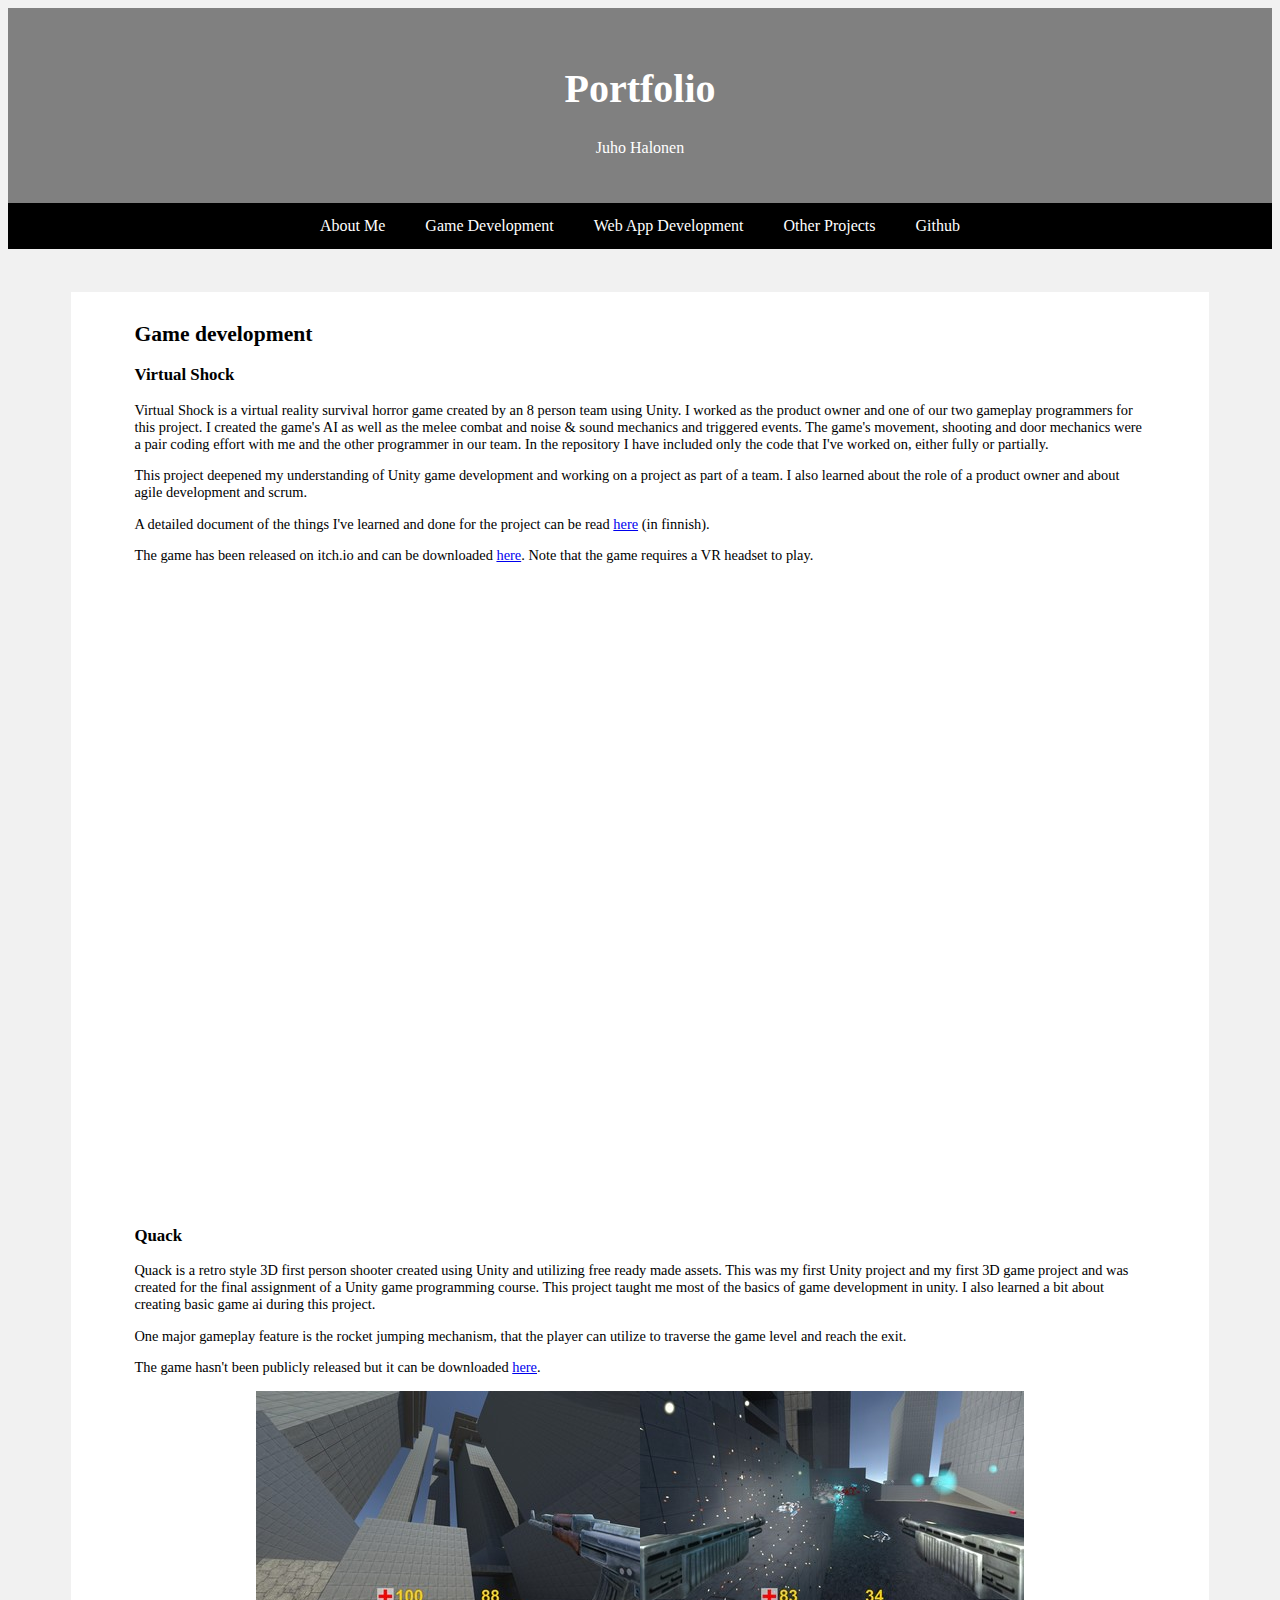
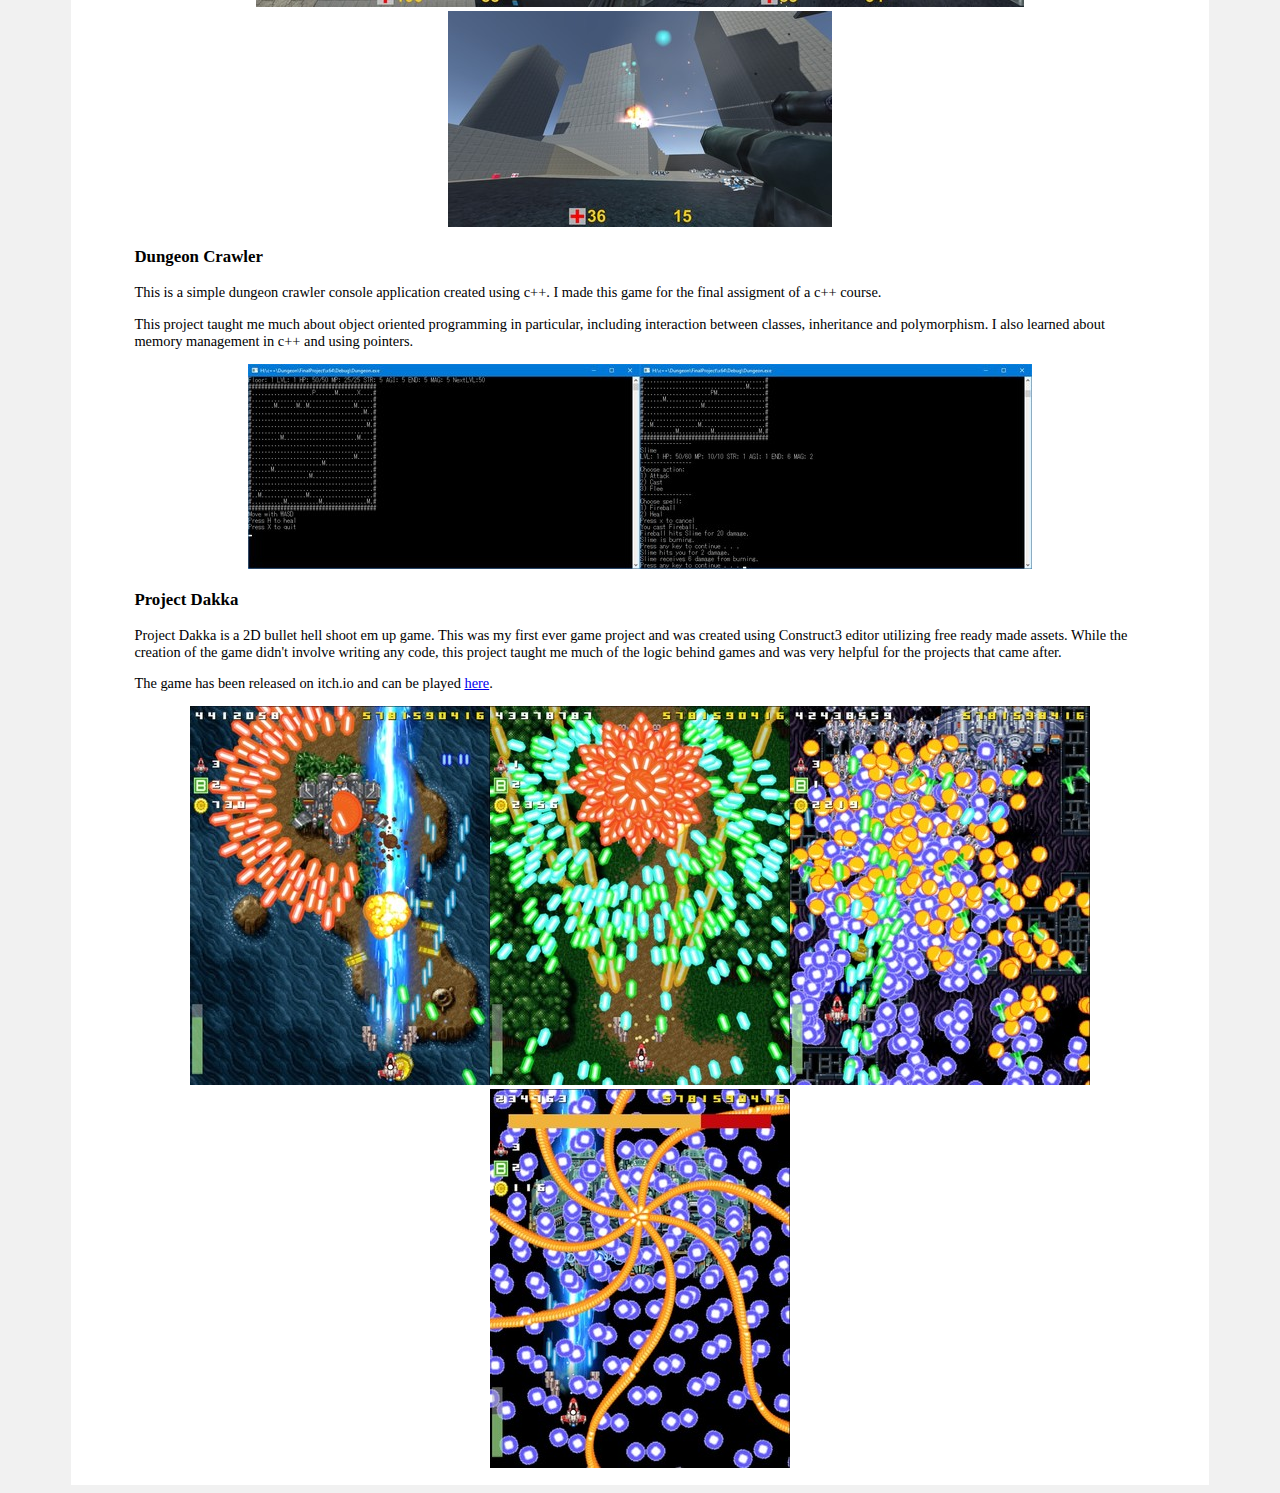
==== games.html @ 8a50b43c "eka versio sivusta" ====
<!DOCTYPE html>
<html lang="en">
    <head>
        <title>Portfolio - Juho Halonen</title>
        <meta charset="UTF-8">
        <meta name="viewport" content="width=device-width, initial-scale=1">
        <link rel="stylesheet" href="style.css">
        <link href="lightbox2-master/dist/css/lightbox.css" rel="stylesheet">
    </head>
    
    <body>
        <div class="container">
            <div class="header">
                <h1>Portfolio</h1>
                <p>Juho Halonen</p>
            </div>
            <div class="navbar">
                <a href="index.html">About Me</a>
                <a href="#.html">Game Development</a>
                <a href="web.html">Web App Development</a>
                <a href="other.html">Other Projects</a>
                <a href="https://github.com/Jualhalo/SchoolProjects"target="_blank" rel="noopener noreferrer">Github</a>
            </div>
            <div class ="content">
                <h2>Game development</h2>
                <h3>Virtual Shock</h3>
                <p>Virtual Shock is a virtual reality survival horror game created by an 8 person team using Unity. 
                    I worked as the product owner and one of our two gameplay programmers for this project. I created the game's AI as well as the melee combat and noise & sound mechanics and triggered events. 
                    The game's movement, shooting and door mechanics were a pair coding effort with me and the other programmer in our team. 
                    In the repository I have included only the code that I've worked on, either fully or partially.</p>
                    <p>This project deepened my understanding of Unity game development and working on a project as part of a team. I also learned about the role of a product owner and about
                        agile development and scrum.
                    </p>
                    <p>A detailed document of the things I've learned and done for the project can be read <a href ="pdf/TC7_Portfolio_HalonenJuho.pdf" target="_blank" rel="noopener noreferrer">here</a> (in finnish).</p>
                    <p>The game has been released on itch.io and can be downloaded <a href="https://teamtbd.itch.io/vrshock"target="_blank" rel="noopener noreferrer">here</a>. 
                        Note that the game requires a VR headset to play.</p>                  
                <div class="videos">
                    <iframe width="560" height="315" src="https://www.youtube.com/embed/7p8n1kbl5mw" title="YouTube video player" 
                    frameborder="0" allow="accelerometer; autoplay; clipboard-write; encrypted-media; gyroscope; picture-in-picture" allowfullscreen></iframe>
                    <iframe width="560" height="315" src="https://www.youtube.com/embed/LQ9-9AB50HY" title="YouTube video player" 
                    frameborder="0" allow="accelerometer; autoplay; clipboard-write; encrypted-media; gyroscope; picture-in-picture" allowfullscreen></iframe>
                </div>                   
                <h3>Quack</h3>
                <p>Quack is a retro style 3D first person shooter created using Unity and utilizing free ready made assets. 
                    This was my first Unity project and my first 3D game project and was created for the final assignment of a Unity game programming course. 
                    This project taught me most of the basics of game development in unity.
                    I also learned a bit about creating basic game ai during this project.
                <p>One major gameplay feature is the rocket jumping mechanism, that the player can utilize to traverse the game level and reach the exit.</p>
                    The game hasn't been publicly released but it can be downloaded 
                    <a href="https://drive.google.com/file/d/1FilXNHvu-ZBtiImjt5MnD97-AQvSZan4/view?usp=sharing"
                    target="_blank" rel="noopener noreferrer">
                        here</a>.</p>
                <div class="screens">
                    <a href="img/quack1.jpg" data-lightbox="screens" data-title="Quack screenshot 1"><img src="img/quack1_thumb.jpg" alt="q_screenshot1"></a>
                    <a href="img/quack2.jpg" data-lightbox="screens" data-title="Quack screenshot 2"><img src="img/quack2_thumb.jpg" alt="q_screenshot2"></a>
                    <a href="img/quack3.jpg" data-lightbox="screens" data-title="Quack screenshot 3"><img src="img/quack3_thumb.jpg" alt="q_screenshot3"></a>
                </div>
                <h3>Dungeon Crawler</h3>
                <p>This is a simple dungeon crawler console application created using c++. I made this game for the final assigment of a c++ course.</p> 
                <p>This project taught me much about object oriented programming in particular, including interaction between classes, inheritance and polymorphism. 
                    I also learned about memory management in c++ and using pointers.</p>
                <div class="screens">
                    <div class="screens">
                        <a href="img/dung1.jpg" data-lightbox="screens" data-title="Dungeon Crawler screenshot 1"><img src="img/dung1_thumb.jpg" alt="dc_screenshot1"></a>
                        <a href="img/dung2.jpg" data-lightbox="screens" data-title="Dungeon Crawler screenshot 2"><img src="img/dung2_thumb.jpg" alt="dc_screenshot1"></a>
                    </div>
                </div>
                <h3>Project Dakka</h3>
                <p>Project Dakka is a 2D bullet hell shoot em up game. This was my first ever game project and was created using Construct3 editor utilizing free ready made assets. 
                    While the creation of the game didn't involve writing any code, this project taught me much of the logic behind games
                    and was very helpful for the projects that came after.</p>
                <p>The game has been released on itch.io and can be played <a href="https://dakkaj.itch.io/project-dakka"target="_blank" rel="noopener noreferrer">here</a>.
                </p>               
                <div class="screens">
                    <a href="img/dakka1.jpg" data-lightbox="screens" data-title="Project Dakka screenshot 1"><img src="img/dakka1_thumb.jpg" alt="pd_screenshot1"></a>
                    <a href="img/dakka2.jpg" data-lightbox="screens" data-title="Project Dakka screenshot 2"><img src="img/dakka2_thumb.jpg" alt="pd_screenshot2"></a>
                    <a href="img/dakka3.jpg" data-lightbox="screens" data-title="Project Dakka screenshot 3"><img src="img/dakka3_thumb.jpg" alt="pd_screenshot3"></a>
                    <a href="img/dakka4.jpg" data-lightbox="screens" data-title="Project Dakka screenshot 4"><img src="img/dakka4_thumb.jpg" alt="pd_screenshot4"></a>
                </div>
            </div>
        </div>       
        <script src="lightbox2-master/dist/js/lightbox-plus-jquery.js"></script>  
    </body>
</html>
---- style.css ----
body {
    background-color:#f1f1f1;
}

.container {
    height: 100%;
    /*
    display:grid;
    grid-gap:5px;
    grid-template-columns: repeat(12, 1fr);
        grid-template-rows: 120px auto 20px;
        grid-template-areas: 
            "h h h h h h h h h h h h"
            "h h h h h h h h h h h h"
            "n n n n n n n n n n n n"
            "n n n n n n n n n n n n"
            ". . c c c c c c c c . ."
            ". . c c c c c c c c . ."
            ". . c c c c c c c c . ."
            ". . c c c c c c c c . ."
            ". . c c c c c c c c . ."
            ". . c c c c c c c c . ."
            ". . c c c c c c c c . ."*/
}

.header {
    grid-area: h;
    padding: 30px;
    text-align: center;
    background-color: grey;
    color: white;
}
.header h1 {
    font-size: 40px;
  }
.navbar {
    grid-area: n;
    overflow:hidden;
    background-color: black;    
    display: flex;
    flex-direction: row;
    justify-content: center;
    align-items: center;
}
.navbar a {
    text-align: center;
    color: white;
    padding: 14px 20px;
    text-decoration: none;
}
.navbar a:hover {
    background-color: #ddd; 
    color: black; 
}
.content {
    width: 65%;
    margin: auto;
    margin-top: 3em;
    background-color: white;
    padding-top: 1%;
    padding-bottom: 1%;
    padding-left: 5%;
    padding-right: 5%;
    text-align: left;
    font-size: 1em;
    color:black;
    grid-area: c;
}
.videos {
    max-width: 100%;
    height: auto;
    margin-left: auto;
    margin-right: auto;
    display:flex;
    flex:1;
    justify-content: center;
}
.screens {
    max-width: 100%;
    height: auto;
    margin-left: auto;
    margin-right: auto;
    display:flex;
    flex:1;
    justify-content: center;
}
@media all and (max-width: 1750px) {
    .content {
        padding-left: 5%;
        padding-right: 5%;
        font-size: 1em;
    }
    .screens {
        flex-wrap: wrap;
    }
    .videos {
        flex-wrap: wrap;
    }
}
@media all and (max-width: 1400px) {
    .content {
    font-size: 0.9em;
    width: 80%;
    }
    .screens {
        align-items: center;
    }
    .videos {
        align-items: center;
    }   
}
@media all and (max-width: 1200px) {  
    .content {
    padding-left: 2.5%;
    padding-right: 2.5%;
    font-size: 0.8em;
    width: 85%;
    }
}
@media all and (max-width: 1000px) {
    .content {
        width: 90%;
    }   
}
@media all and (max-width: 800px) {
    .content {
        width: 95%;
    }
    .navbar {
        flex-direction: column;
    }
    .content {
        padding-left: 0%;
        padding-right: 0%;
        font-size: 0.6em;
    }
}
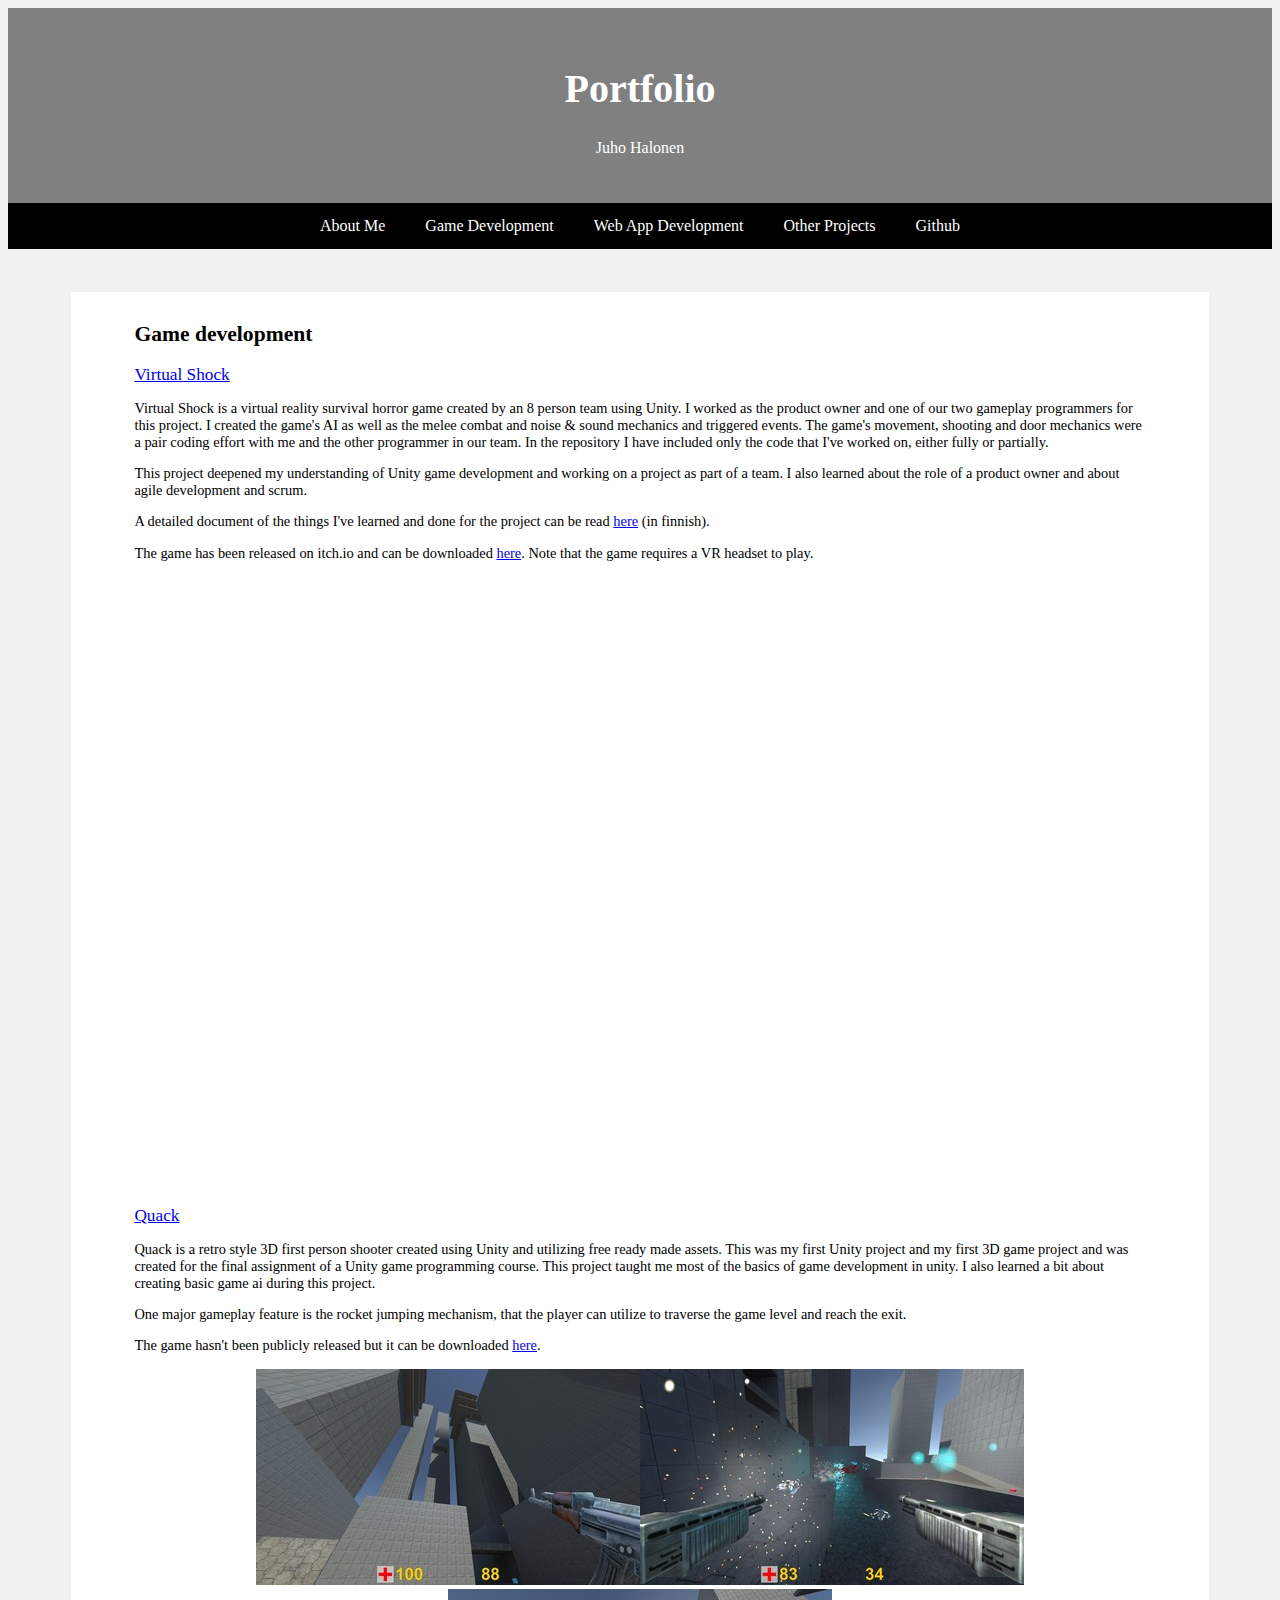
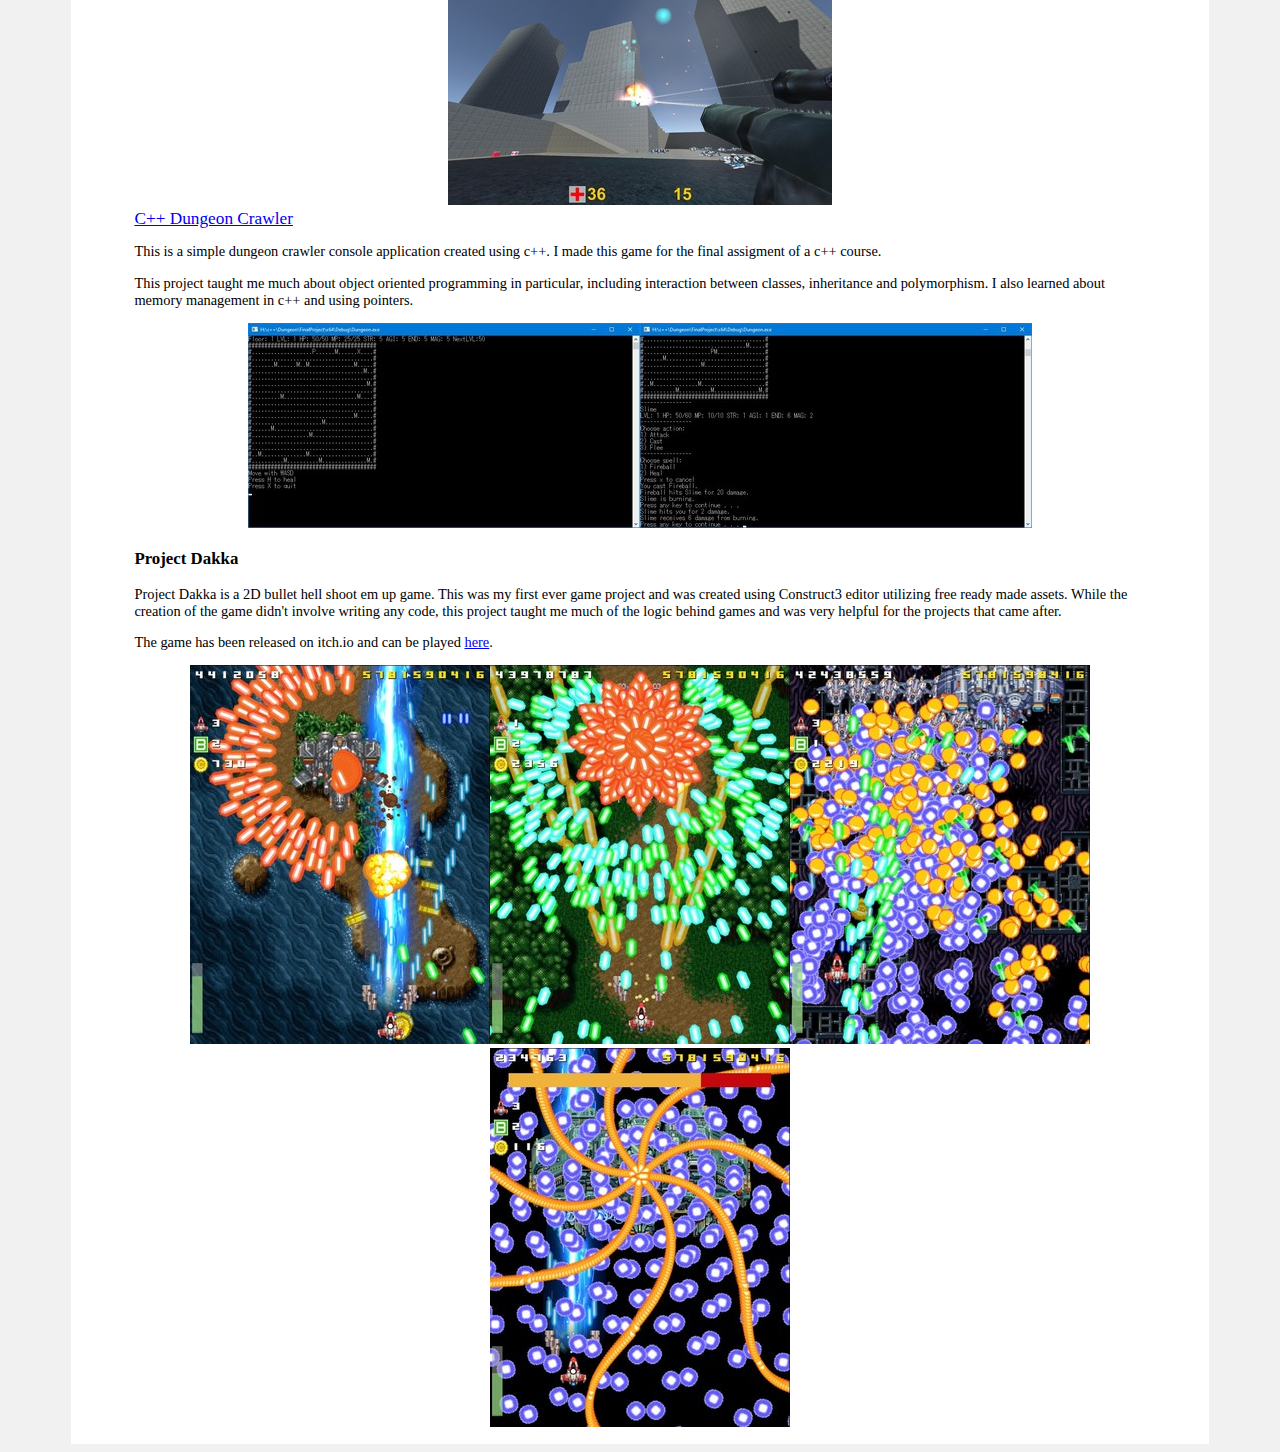
==== commit 55fbbc96: "update stuff with links" ====
--- a/games.html
+++ b/games.html
@@ -19,11 +19,11 @@
                 <a href="#.html">Game Development</a>
                 <a href="web.html">Web App Development</a>
                 <a href="other.html">Other Projects</a>
-                <a href="https://github.com/Jualhalo/SchoolProjects"target="_blank" rel="noopener noreferrer">Github</a>
+                <a href="https://github.com/Jualhalo/"target="_blank" rel="noopener noreferrer">Github</a>
             </div>
             <div class ="content">
                 <h2>Game development</h2>
-                <h3>Virtual Shock</h3>
+                <a href="https://github.com/Jualhalo/VirtualShock"target="_blank" rel="noopener noreferrer" class="projectLink">Virtual Shock</a>
                 <p>Virtual Shock is a virtual reality survival horror game created by an 8 person team using Unity. 
                     I worked as the product owner and one of our two gameplay programmers for this project. I created the game's AI as well as the melee combat and noise & sound mechanics and triggered events. 
                     The game's movement, shooting and door mechanics were a pair coding effort with me and the other programmer in our team. 
@@ -40,7 +40,7 @@
                     <iframe width="560" height="315" src="https://www.youtube.com/embed/LQ9-9AB50HY" title="YouTube video player" 
                     frameborder="0" allow="accelerometer; autoplay; clipboard-write; encrypted-media; gyroscope; picture-in-picture" allowfullscreen></iframe>
                 </div>                   
-                <h3>Quack</h3>
+                <a href="https://github.com/Jualhalo/quack"target="_blank" rel="noopener noreferrer" class="projectLink">Quack</a>
                 <p>Quack is a retro style 3D first person shooter created using Unity and utilizing free ready made assets. 
                     This was my first Unity project and my first 3D game project and was created for the final assignment of a Unity game programming course. 
                     This project taught me most of the basics of game development in unity.
@@ -55,7 +55,7 @@
                     <a href="img/quack2.jpg" data-lightbox="screens" data-title="Quack screenshot 2"><img src="img/quack2_thumb.jpg" alt="q_screenshot2"></a>
                     <a href="img/quack3.jpg" data-lightbox="screens" data-title="Quack screenshot 3"><img src="img/quack3_thumb.jpg" alt="q_screenshot3"></a>
                 </div>
-                <h3>Dungeon Crawler</h3>
+                <a href="https://github.com/Jualhalo/DungeonCrawler"target="_blank" rel="noopener noreferrer" class="projectLink">C++ Dungeon Crawler</a>
                 <p>This is a simple dungeon crawler console application created using c++. I made this game for the final assigment of a c++ course.</p> 
                 <p>This project taught me much about object oriented programming in particular, including interaction between classes, inheritance and polymorphism. 
                     I also learned about memory management in c++ and using pointers.</p>
--- a/style.css
+++ b/style.css
@@ -65,6 +65,9 @@
     font-size: 1em;
     color:black;
     grid-area: c;
+}
+.projectLink {
+    font-size: 1.2em;
 }
 .videos {
     max-width: 100%;
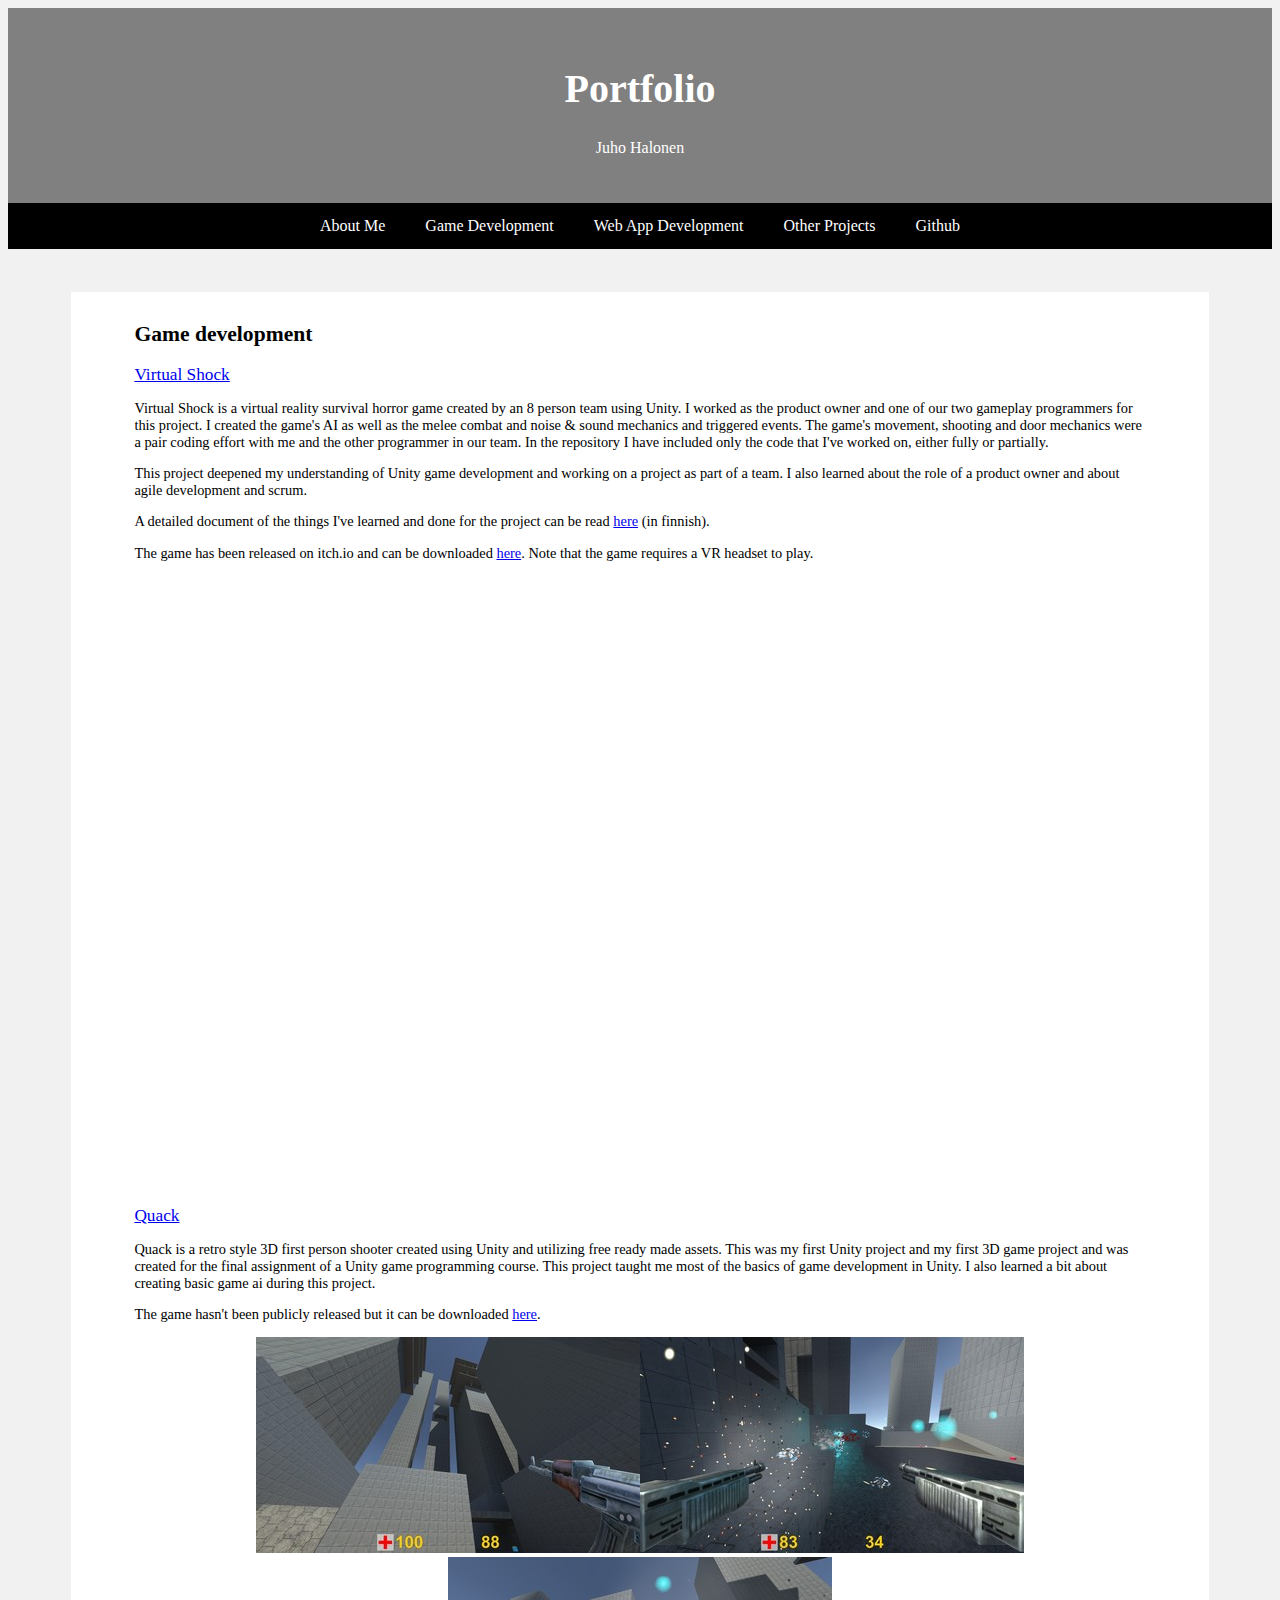
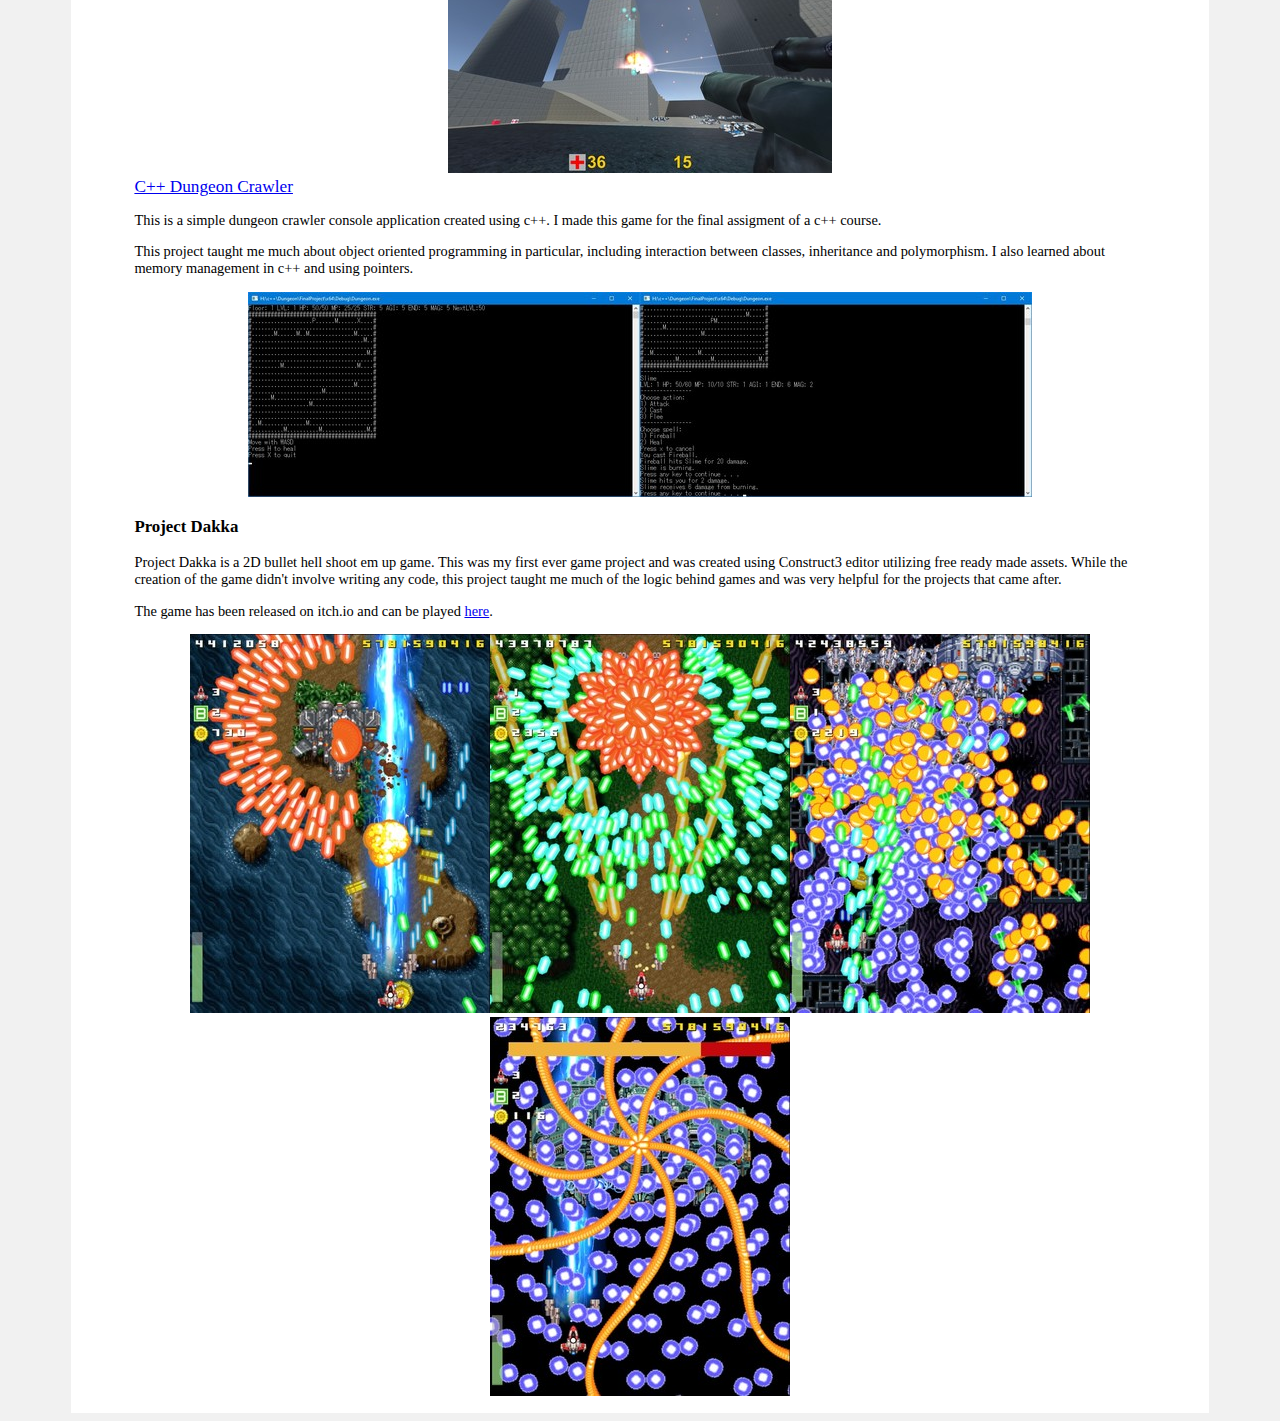
==== commit 4552d9e3: "edited text content" ====
--- a/games.html
+++ b/games.html
@@ -43,10 +43,9 @@
                 <a href="https://github.com/Jualhalo/quack"target="_blank" rel="noopener noreferrer" class="projectLink">Quack</a>
                 <p>Quack is a retro style 3D first person shooter created using Unity and utilizing free ready made assets. 
                     This was my first Unity project and my first 3D game project and was created for the final assignment of a Unity game programming course. 
-                    This project taught me most of the basics of game development in unity.
-                    I also learned a bit about creating basic game ai during this project.
-                <p>One major gameplay feature is the rocket jumping mechanism, that the player can utilize to traverse the game level and reach the exit.</p>
-                    The game hasn't been publicly released but it can be downloaded 
+                    This project taught me most of the basics of game development in Unity.
+                    I also learned a bit about creating basic game ai during this project.</p>
+                    <p>The game hasn't been publicly released but it can be downloaded 
                     <a href="https://drive.google.com/file/d/1FilXNHvu-ZBtiImjt5MnD97-AQvSZan4/view?usp=sharing"
                     target="_blank" rel="noopener noreferrer">
                         here</a>.</p>
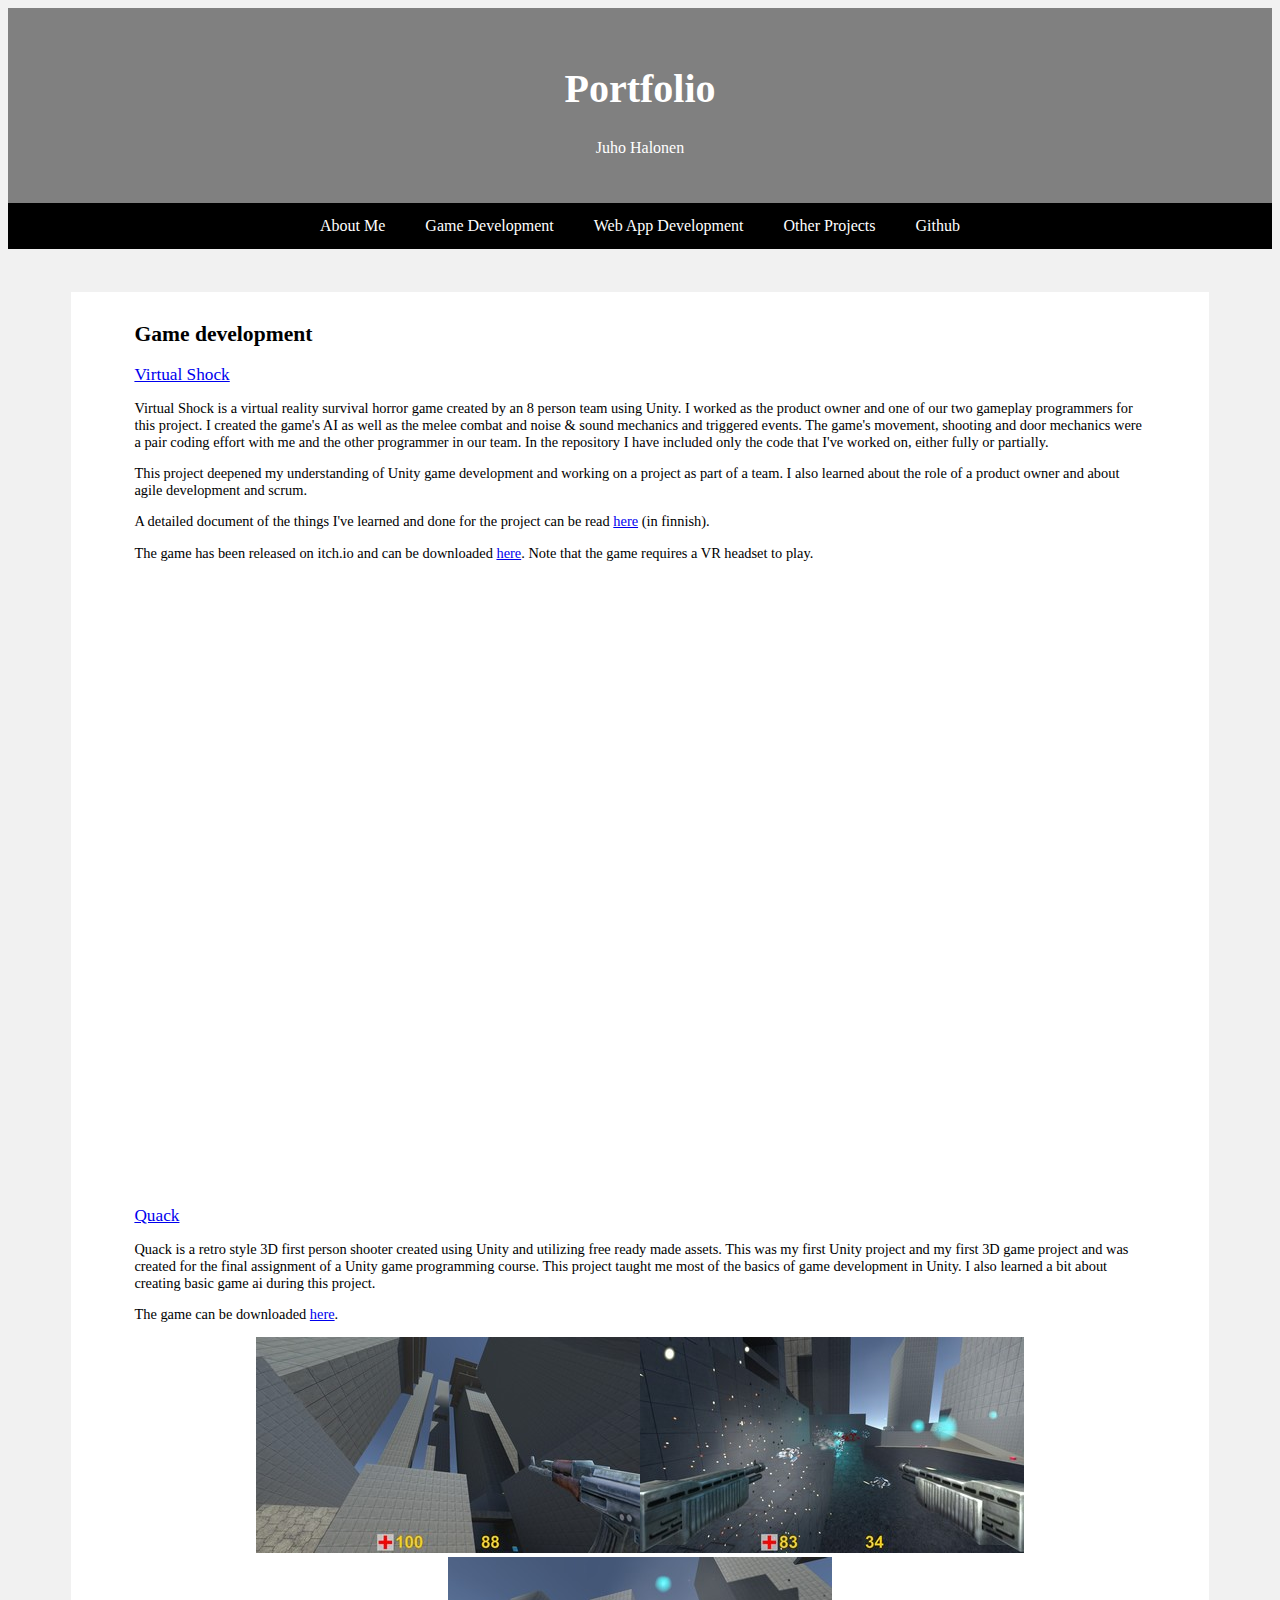
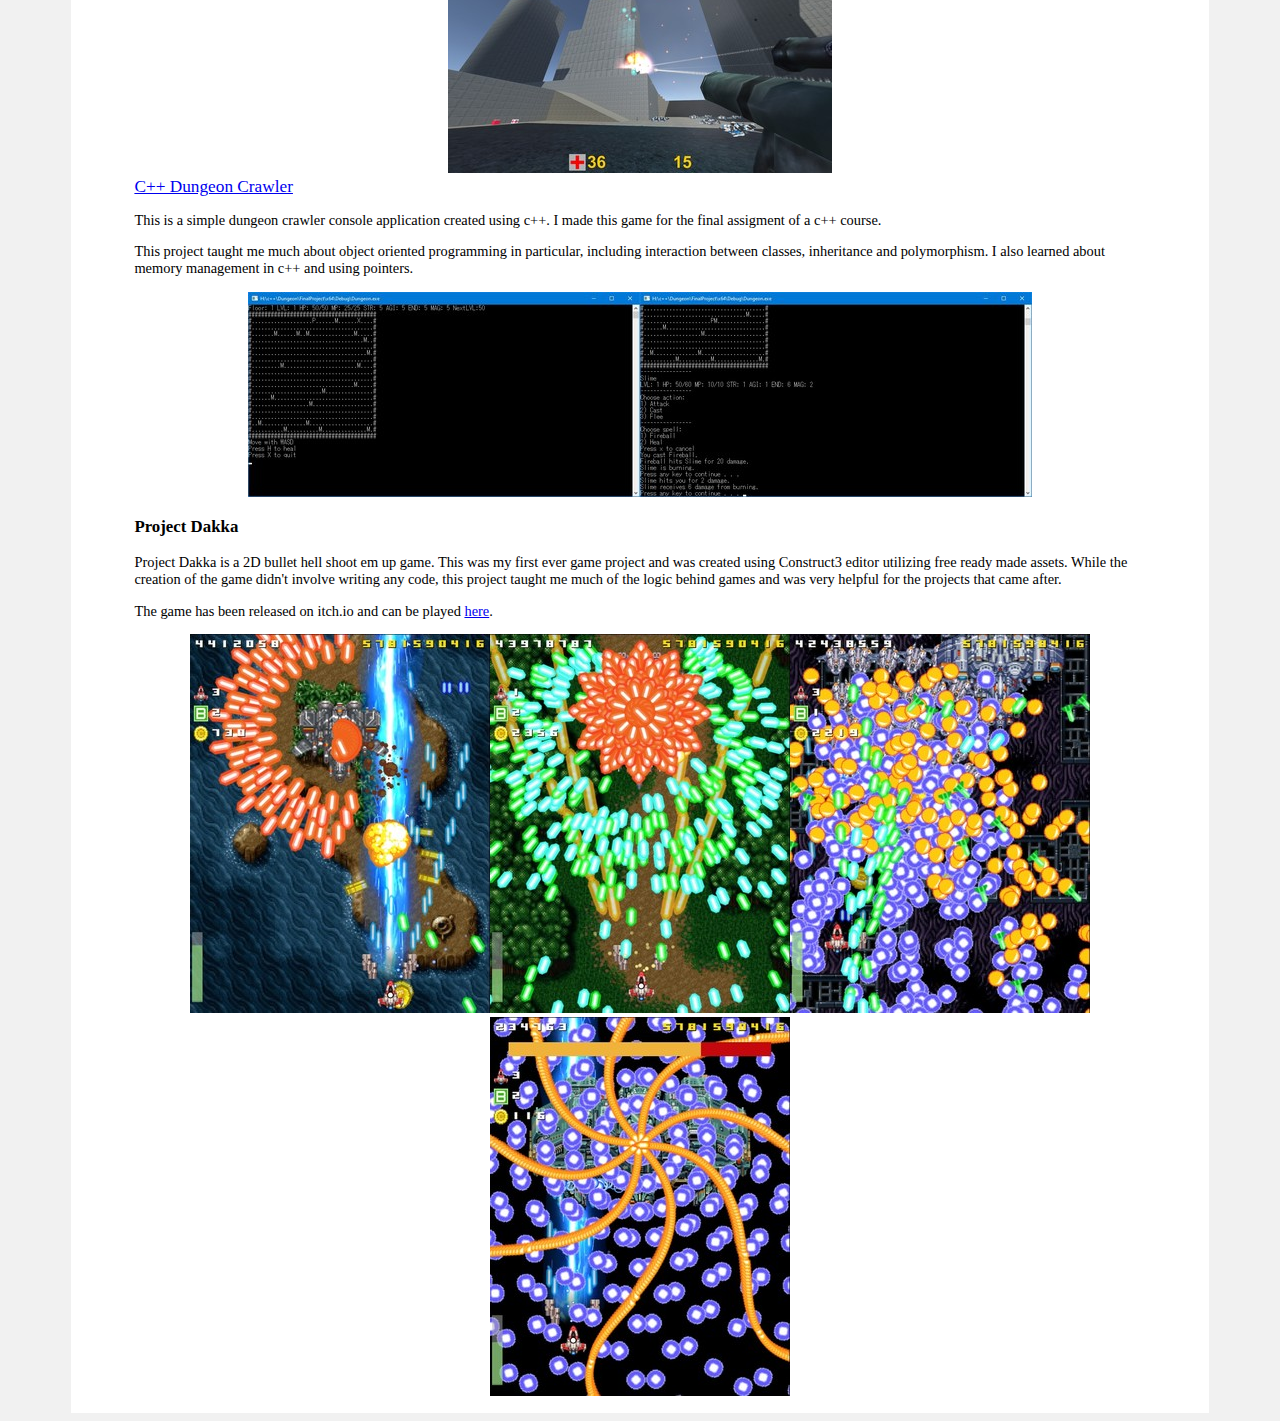
==== commit a1cfbcb3: "change text" ====
--- a/games.html
+++ b/games.html
@@ -45,7 +45,7 @@
                     This was my first Unity project and my first 3D game project and was created for the final assignment of a Unity game programming course. 
                     This project taught me most of the basics of game development in Unity.
                     I also learned a bit about creating basic game ai during this project.</p>
-                    <p>The game hasn't been publicly released but it can be downloaded 
+                    <p>The game can be downloaded 
                     <a href="https://drive.google.com/file/d/1FilXNHvu-ZBtiImjt5MnD97-AQvSZan4/view?usp=sharing"
                     target="_blank" rel="noopener noreferrer">
                         here</a>.</p>
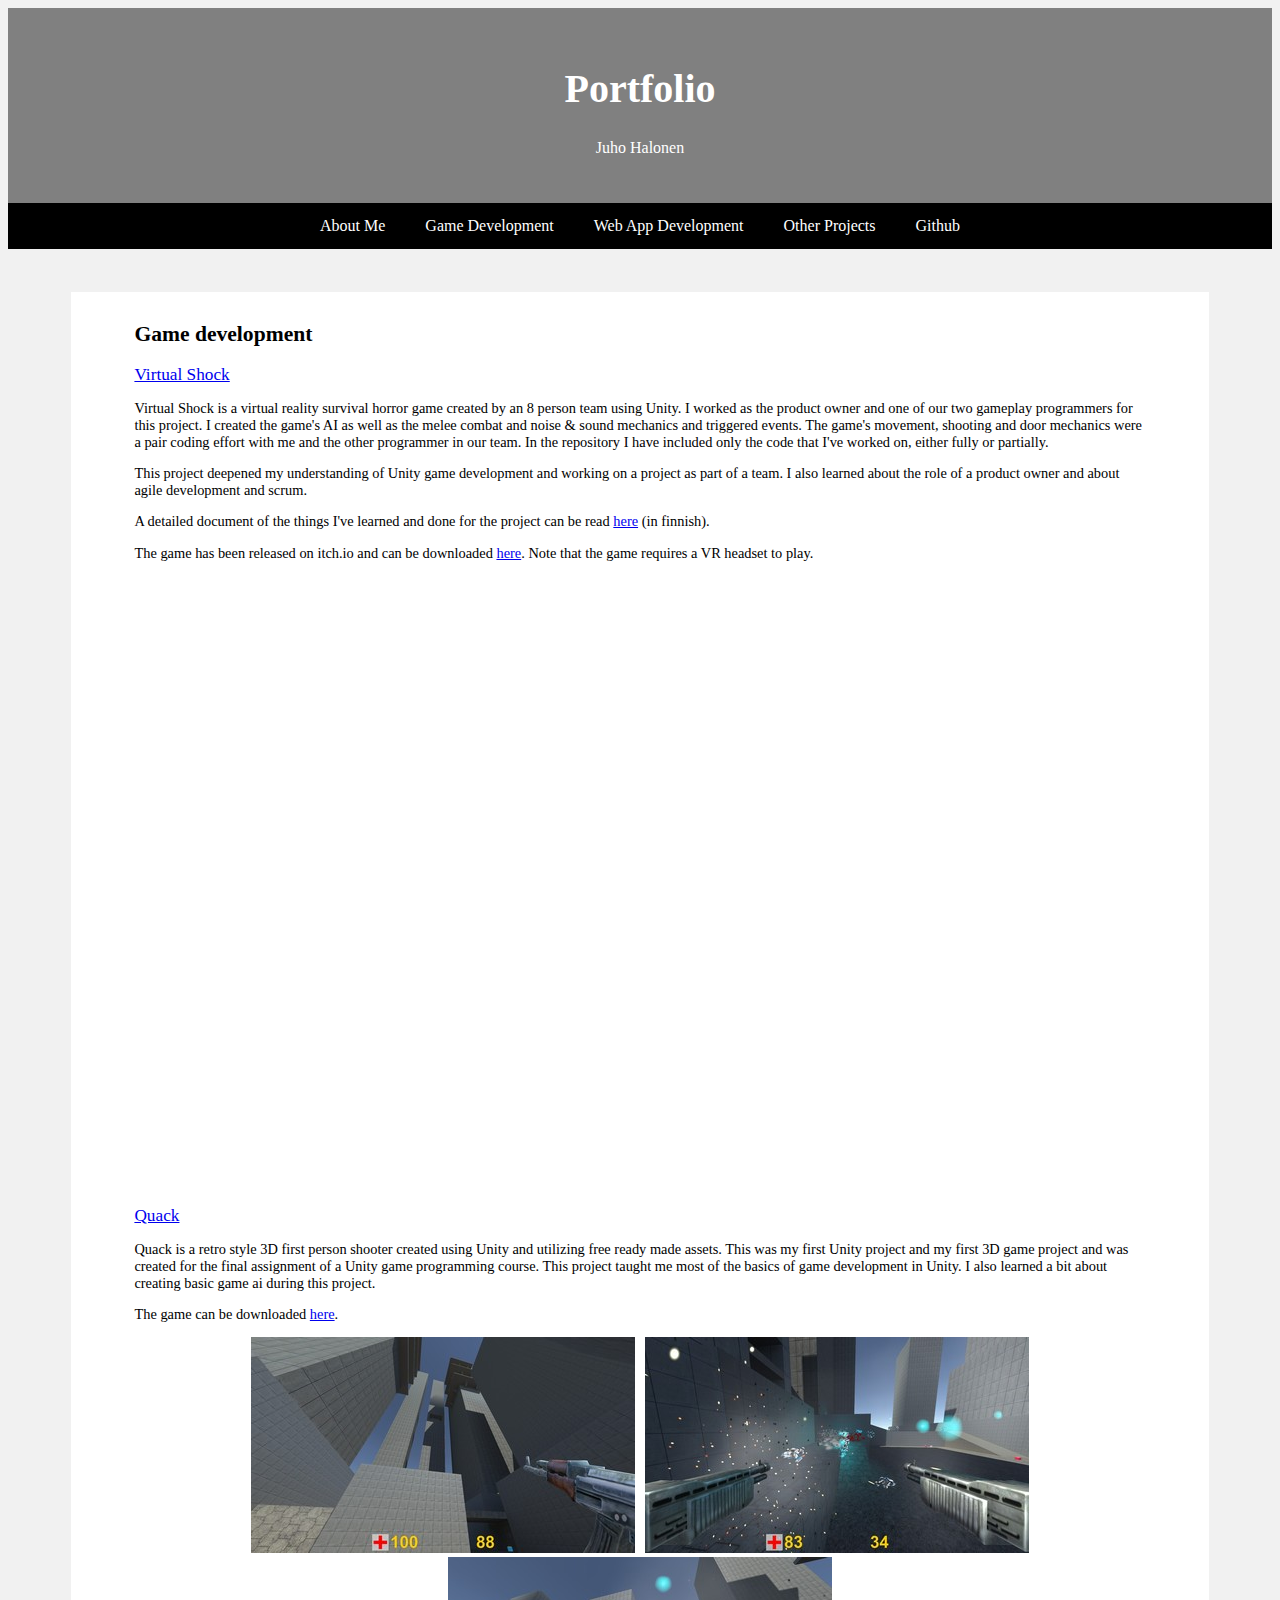
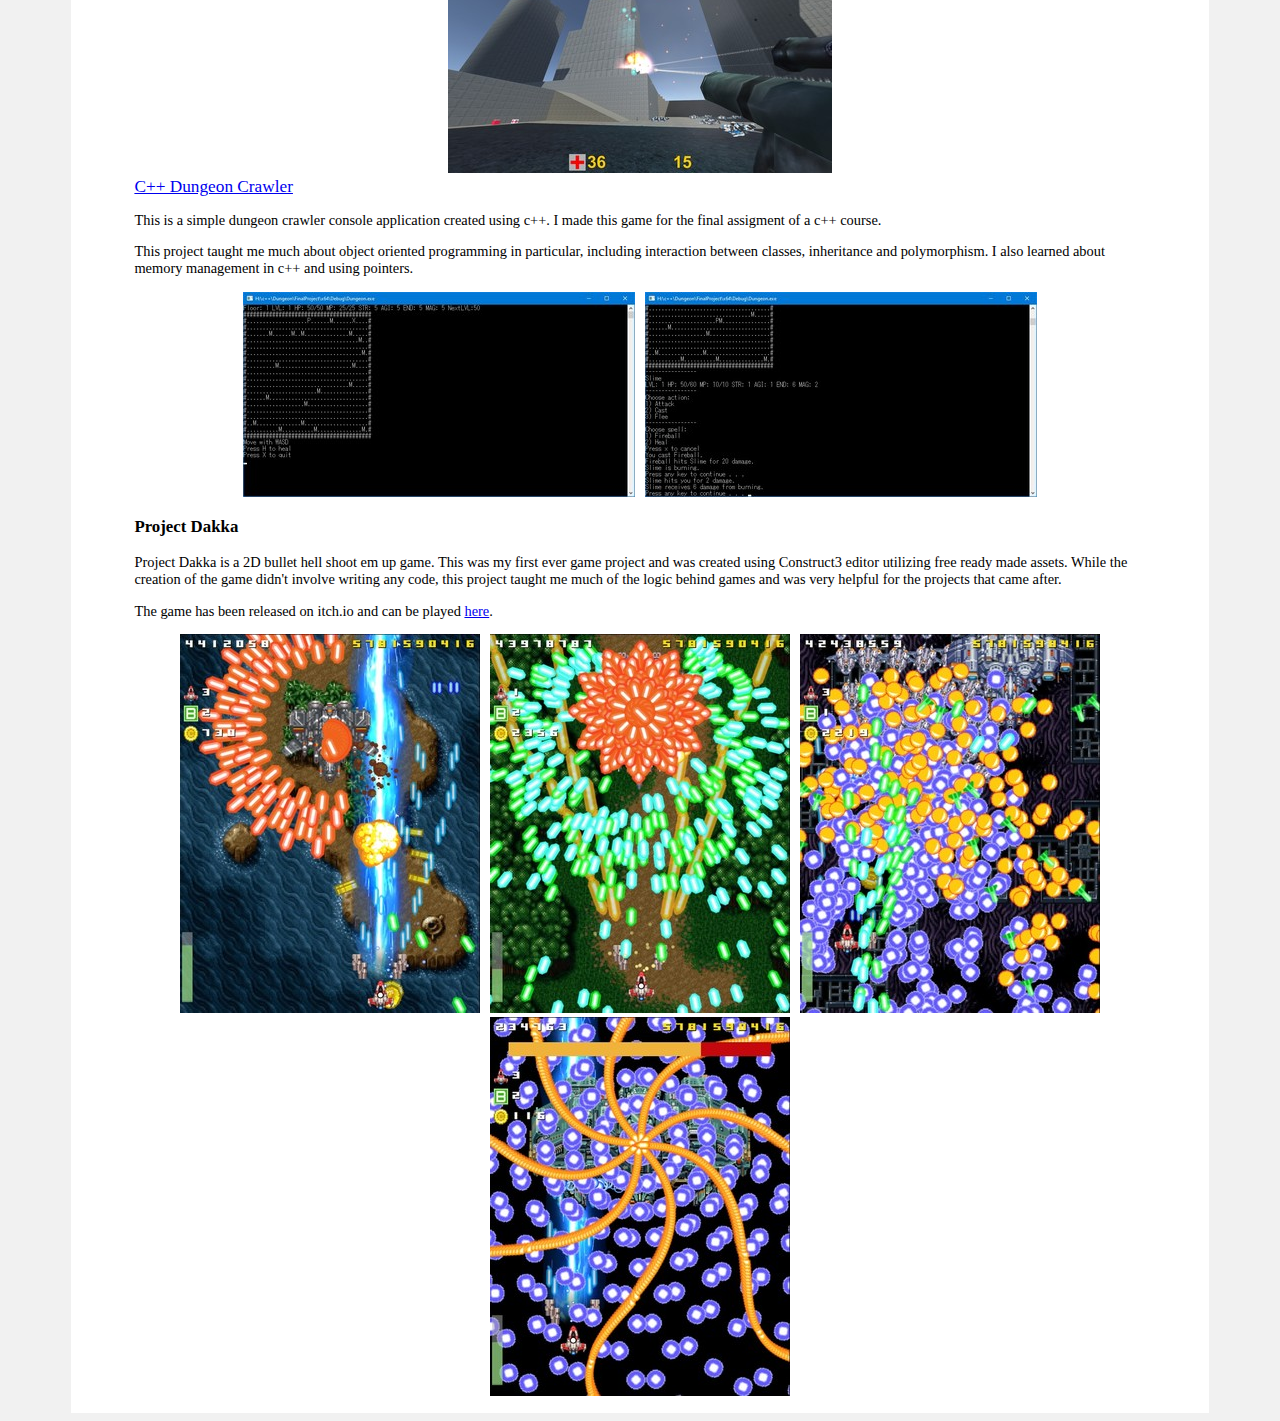
==== commit 084e51b8: "added screens, tweaked styles" ====
--- a/games.html
+++ b/games.html
@@ -50,9 +50,9 @@
                     target="_blank" rel="noopener noreferrer">
                         here</a>.</p>
                 <div class="screens">
-                    <a href="img/quack1.jpg" data-lightbox="screens" data-title="Quack screenshot 1"><img src="img/quack1_thumb.jpg" alt="q_screenshot1"></a>
-                    <a href="img/quack2.jpg" data-lightbox="screens" data-title="Quack screenshot 2"><img src="img/quack2_thumb.jpg" alt="q_screenshot2"></a>
-                    <a href="img/quack3.jpg" data-lightbox="screens" data-title="Quack screenshot 3"><img src="img/quack3_thumb.jpg" alt="q_screenshot3"></a>
+                    <a href="img/quack1.jpg" data-lightbox="screens" data-title="Quack screenshot 1" class="thumbnail"><img src="img/quack1_thumb.jpg" alt="q_screenshot1"></a>
+                    <a href="img/quack2.jpg" data-lightbox="screens" data-title="Quack screenshot 2" class="thumbnail"><img src="img/quack2_thumb.jpg" alt="q_screenshot2"></a>
+                    <a href="img/quack3.jpg" data-lightbox="screens" data-title="Quack screenshot 3" class="thumbnail"><img src="img/quack3_thumb.jpg" alt="q_screenshot3"></a>
                 </div>
                 <a href="https://github.com/Jualhalo/DungeonCrawler"target="_blank" rel="noopener noreferrer" class="projectLink">C++ Dungeon Crawler</a>
                 <p>This is a simple dungeon crawler console application created using c++. I made this game for the final assigment of a c++ course.</p> 
@@ -60,8 +60,8 @@
                     I also learned about memory management in c++ and using pointers.</p>
                 <div class="screens">
                     <div class="screens">
-                        <a href="img/dung1.jpg" data-lightbox="screens" data-title="Dungeon Crawler screenshot 1"><img src="img/dung1_thumb.jpg" alt="dc_screenshot1"></a>
-                        <a href="img/dung2.jpg" data-lightbox="screens" data-title="Dungeon Crawler screenshot 2"><img src="img/dung2_thumb.jpg" alt="dc_screenshot1"></a>
+                        <a href="img/dung1.jpg" data-lightbox="screens" data-title="Dungeon Crawler screenshot 1" class="thumbnail"><img src="img/dung1_thumb.jpg" alt="dc_screenshot1"></a>
+                        <a href="img/dung2.jpg" data-lightbox="screens" data-title="Dungeon Crawler screenshot 2" class="thumbnail"><img src="img/dung2_thumb.jpg" alt="dc_screenshot1"></a>
                     </div>
                 </div>
                 <h3>Project Dakka</h3>
@@ -71,10 +71,10 @@
                 <p>The game has been released on itch.io and can be played <a href="https://dakkaj.itch.io/project-dakka"target="_blank" rel="noopener noreferrer">here</a>.
                 </p>               
                 <div class="screens">
-                    <a href="img/dakka1.jpg" data-lightbox="screens" data-title="Project Dakka screenshot 1"><img src="img/dakka1_thumb.jpg" alt="pd_screenshot1"></a>
-                    <a href="img/dakka2.jpg" data-lightbox="screens" data-title="Project Dakka screenshot 2"><img src="img/dakka2_thumb.jpg" alt="pd_screenshot2"></a>
-                    <a href="img/dakka3.jpg" data-lightbox="screens" data-title="Project Dakka screenshot 3"><img src="img/dakka3_thumb.jpg" alt="pd_screenshot3"></a>
-                    <a href="img/dakka4.jpg" data-lightbox="screens" data-title="Project Dakka screenshot 4"><img src="img/dakka4_thumb.jpg" alt="pd_screenshot4"></a>
+                    <a href="img/dakka1.jpg" data-lightbox="screens" data-title="Project Dakka screenshot 1" class="thumbnail"><img src="img/dakka1_thumb.jpg" alt="pd_screenshot1"></a>
+                    <a href="img/dakka2.jpg" data-lightbox="screens" data-title="Project Dakka screenshot 2" class="thumbnail"><img src="img/dakka2_thumb.jpg" alt="pd_screenshot2"></a>
+                    <a href="img/dakka3.jpg" data-lightbox="screens" data-title="Project Dakka screenshot 3" class="thumbnail"><img src="img/dakka3_thumb.jpg" alt="pd_screenshot3"></a>
+                    <a href="img/dakka4.jpg" data-lightbox="screens" data-title="Project Dakka screenshot 4" class="thumbnail"><img src="img/dakka4_thumb.jpg" alt="pd_screenshot4"></a>
                 </div>
             </div>
         </div>       
--- a/style.css
+++ b/style.css
@@ -87,6 +87,10 @@
     flex:1;
     justify-content: center;
 }
+.thumbnail {
+    padding-left: 0.5%;
+    padding-right: 0.5%;
+}
 @media all and (max-width: 1750px) {
     .content {
         padding-left: 5%;
